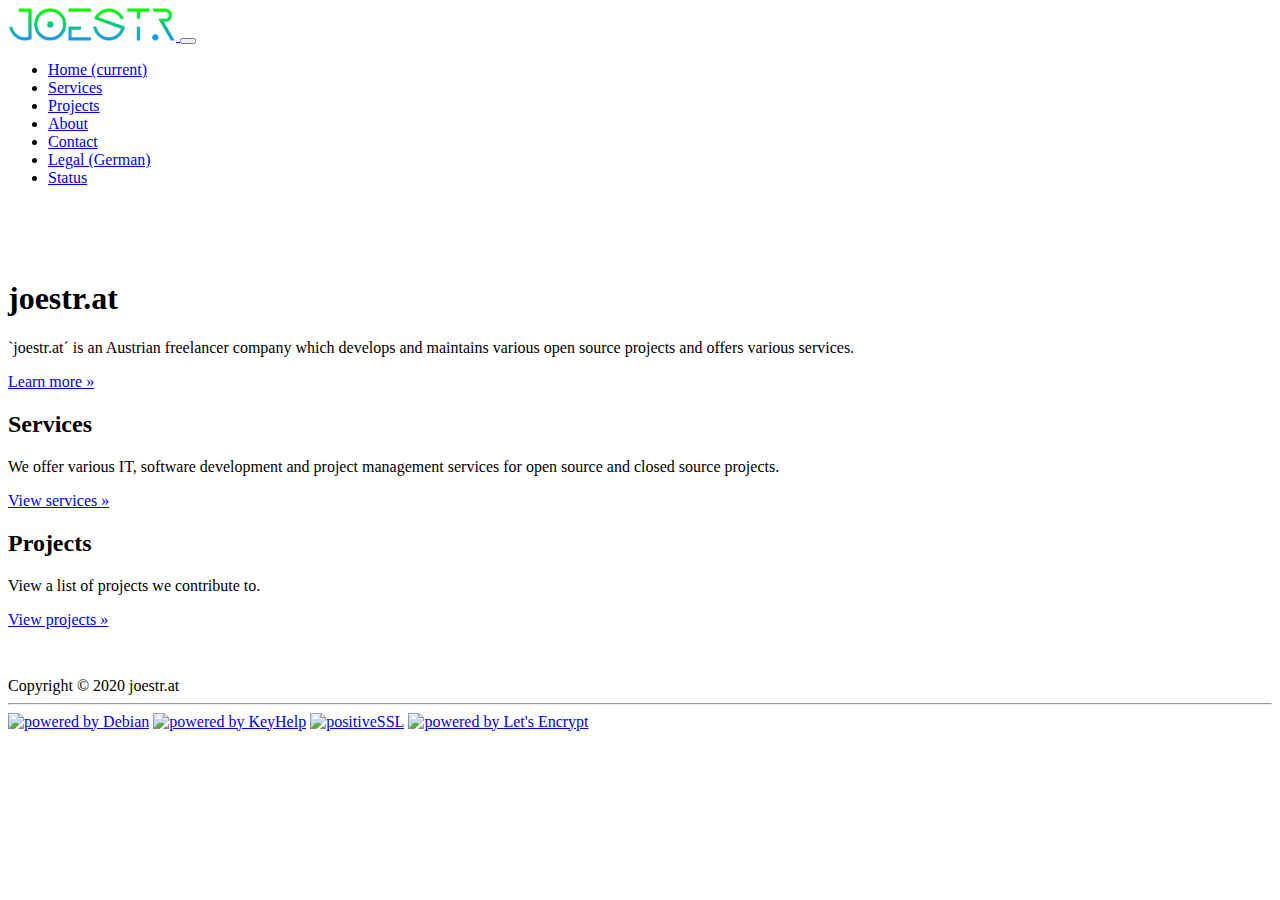
==== index.html @ 5ca176f8 "adds sitemap and robots; removes index.html in links" ====
<!doctype html>
<html lang="en" class="h-100">

<head>
  <meta http-equiv="content-type" content="text/html; charset=UTF-8" />
  <meta charset="utf-8" />
  <meta name="viewport" content="width=device-width, initial-scale=1, shrink-to-fit=no" />
  <meta name="author" content="Joel Strasser" />
  <meta name="description"
    content="`joestr.at´ is an Austrian freelancer company which develops and maintains various services and projects." />
  <meta name="keywords"
    content="Java, HTML, CSS, JavaScript, Powershell, Bash, Web, REST, JSON, Austria, Österreich, Carinthia, Kärnten" />
  <title>joestr.at | Home</title>
  <link rel="canonical" href="https://www.joestr.at/" />
  <!-- Generic -->
  <link rel="icon" type="image/png" sizes="128x128" href="./assets/img/icon_128x128.png">
  <!-- Android  -->
  <link rel="manifest" href="./assets/favicon/manifest.json">
  <meta name="theme-color" content="#ffffff">
  <!-- Apple -->
  <link rel="apple-touch-icon" type="image/png" sizes="128x128" href="./assets/img/icon_128x128.png">
  <!-- Bootstrap CSS -->
  <link rel="stylesheet" type="text/css" href="https://cdn-files.joestr.at/bootstrap_4.5.0/css/bootstrap.min.css"
    rel="stylesheet" />
  <link rel="stylesheet" type="text/css" href="./assets/css/custom.css" rel="stylesheet" />
  <link rel="stylesheet" type="text/css" href="https://cdn-files.joestr.at/fontawesome-free_web_5.13.0/css/all.min.css"
    rel="stylesheet" />
  <link rel="stylesheet" type="text/css" href="https://cdn-files.joestr.at/cookieconsent_3.1.1/cookieconsent.min.css" />
  <!-- JavaScript -->
  <script src="https://cdn-files.joestr.at/jquery_3.5.1/jquery.min.js"></script>
  <script src="https://cdn-files.joestr.at/popper.js_1.16.0/popper.min.js"></script>
  <script src="https://cdn-files.joestr.at/bootstrap_4.5.0/js/bootstrap.bundle.min.js"></script>
  <script src="https://cdn-files.joestr.at/cookieconsent_3.1.1/cookieconsent.min.js"></script>
</head>

<body class="d-flex flex-column h-100">
  <header>
    <nav class="navbar navbar-expand-md navbar-dark bg-dark fixed-top">
      <div class="container">
        <a class="navbar-brand" href="#">
          <img src="./assets/img/logo_450x88.png" alt="joestr.at" width="168px" height="33px" />
        </a>
        <button class="navbar-toggler" type="button" data-toggle="collapse" data-target="#navbarsExampleDefault"
          aria-controls="navbarsExampleDefault" aria-expanded="false" aria-label="Toggle navigation">
          <span class="navbar-toggler-icon"></span>
        </button>
        <div class="collapse navbar-collapse" id="navbarsExampleDefault">
          <ul class="navbar-nav mr-auto">
            <li class="nav-item active">
              <a class="nav-link" href="./">Home <span class="sr-only">(current)</span></a>
            </li>
            <li class="nav-item">
              <a class="nav-link" href="./services/">Services</a>
            </li>
            <li class="nav-item">
              <a class="nav-link" href="./projects/">Projects</a>
            </li>
            <li class="nav-item">
              <a class="nav-link" href="./about/">About</a>
            </li>
            <li class="nav-item">
              <a class="nav-link" href="./contact/">Contact</a>
            </li>
            <li class="nav-item">
              <a class="nav-link" href="./legal/">Legal (German)</a>
            </li>
            <li class="nav-item">
              <a class="nav-link" href="https://status.joestr.at" target="_blank">Status</a>
            </li>
          </ul>
        </div>
      </div>
    </nav>
  </header>
  <main role="main" class="jsat-jumbotron-main">
    <div class="jumbotron">
      <div class="container">
        <h1 class="display-3">joestr.at</h1>
        <p>`joestr.at´ is an Austrian freelancer company which develops and maintains various open source projects and
          offers various services.</p>
        <p><a class="btn btn-primary btn-lg" href="./about/" role="button">Learn more &raquo;</a></p>
      </div>
    </div>
    <div class="container">
      <div class="row">
        <div class="col-md-4">
          <h2>Services</h2>
          <p>We offer various IT, software development and project management services for open source and closed source
            projects.</p>
          <p><a class="btn btn-secondary" href="./services/" role="button">View services &raquo;</a></p>
        </div>
        <div class="col-md-4">
          <h2>Projects</h2>
          <p>View a list of projects we contribute to.</p>
          <p><a class="btn btn-secondary" href="./projects/" role="button">View projects &raquo;</a></p>
        </div>
      </div>
  </main>
  <footer class="footer mt-auto py-3 bg-light">
    <div class="container">
      <span class="text-muted">Copyright &copy; 2020 joestr.at</span>
    </div>
    <hr />
    <div class="container">
      <a href="https://www.debian.org" target="_blank"><img src="https://www.debian.org/logos/bouton.jpg" alt="powered by Debian" width="62px" height="25px"/></a>
      <a href="https://www.keyhelp.de/en/" target="_blank"><img src="https://www.keyhelp.de/wp-content/uploads/2020/04/powered_by_keyhelp_transparent_compact.svg" alt="powered by KeyHelp" width="45px" height="25px"/></a>
      <a href="https://secure.trust-provider.com/ttb_searcher/trustlogo?v_querytype=W&v_shortname=POSDV&v_search=https://www.joestr.at/&x=6&y=5" target="_blank"><img src="https://www.positivessl.com/images/seals/positivessl_trust_seal_lg_222x54.png" alt="positiveSSL" width="103px" height="25px"/></a>
      <a href="https://www.letsencrypt.org" target="_blank"><img src="https://letsencrypt.org/images/le-logo-standard.svg" alt="powered by Let's Encrypt" width="31px" height="25px"/></a>
    </div>
  </footer>
  <script src="./assets/js/custom_cookieconsent.js"></script>
</body>

</html>
---- assets/css/custom.css ----
.jsat-jumbotron-main {
  padding-top: 3.5rem;
  padding-bottom: 2rem;
}

.jsat-content-main {
  padding-top: 6rem;
  padding-bottom: 2rem;
}
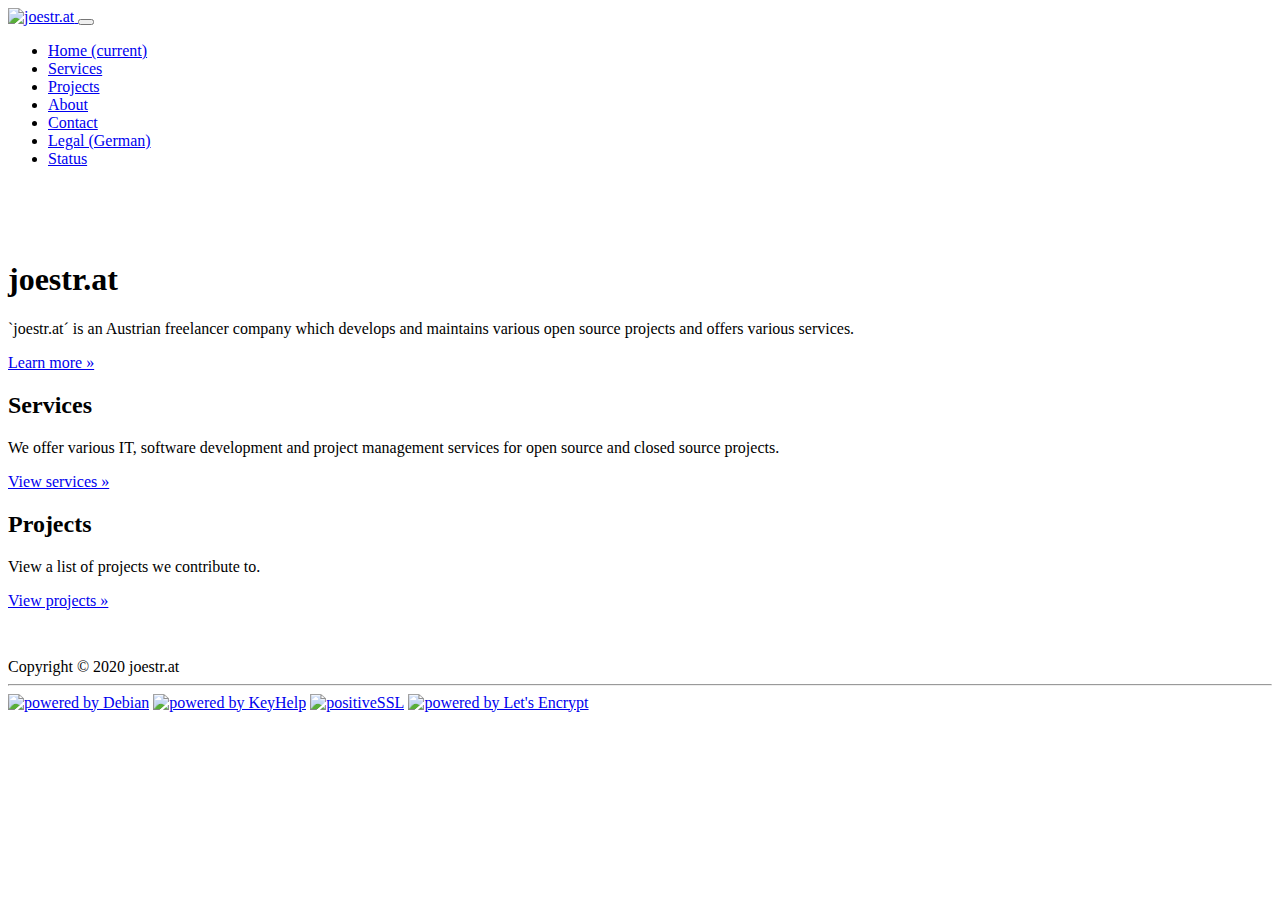
==== commit 85de989c: "logos on cdn;" ====
--- a/index.html
+++ b/index.html
@@ -13,24 +13,26 @@
   <title>joestr.at | Home</title>
   <link rel="canonical" href="https://www.joestr.at/" />
   <!-- Generic -->
-  <link rel="icon" type="image/png" sizes="128x128" href="./assets/img/icon_128x128.png">
+  <link rel="icon" type="image/png" sizes="128x128" href="https://cdn.joestr.at/joestr.at_logos/jstr-logo_black_transparent_128x128.png">
   <!-- Android  -->
-  <link rel="manifest" href="./assets/favicon/manifest.json">
+  <link rel="manifest" href="./assets/manifest.json">
   <meta name="theme-color" content="#ffffff">
   <!-- Apple -->
-  <link rel="apple-touch-icon" type="image/png" sizes="128x128" href="./assets/img/icon_128x128.png">
-  <!-- Bootstrap CSS -->
-  <link rel="stylesheet" type="text/css" href="https://cdn-files.joestr.at/bootstrap_4.5.0/css/bootstrap.min.css"
+  <link rel="apple-touch-icon" type="image/png" sizes="128x128" href="https://cdn.joestr.at/joestr.at_logos/jstr-logo_black_transparent_128x128.png">
+  <!-- Microsoft -->
+  <meta name="msapplication-config" content="./assets/browserconfig.xml"/>
+  <!-- CSS -->
+  <link rel="stylesheet" type="text/css" href="https://cdn.joestr.at/third-party/bootstrap_4.5.0/css/bootstrap.min.css"
     rel="stylesheet" />
-  <link rel="stylesheet" type="text/css" href="./assets/css/custom.css" rel="stylesheet" />
-  <link rel="stylesheet" type="text/css" href="https://cdn-files.joestr.at/fontawesome-free_web_5.13.0/css/all.min.css"
+  <link rel="stylesheet" type="text/css" href="./assets/custom.css" rel="stylesheet" />
+  <link rel="stylesheet" type="text/css" href="https://cdn.joestr.at/third-party/fontawesome-free-web_5.14.0/css/all.min.css"
     rel="stylesheet" />
-  <link rel="stylesheet" type="text/css" href="https://cdn-files.joestr.at/cookieconsent_3.1.1/cookieconsent.min.css" />
+  <link rel="stylesheet" type="text/css" href="https://cdn.joestr.at/third-party/cookieconsent_3.1.1/cookieconsent.min.css" />
   <!-- JavaScript -->
-  <script src="https://cdn-files.joestr.at/jquery_3.5.1/jquery.min.js"></script>
-  <script src="https://cdn-files.joestr.at/popper.js_1.16.0/popper.min.js"></script>
-  <script src="https://cdn-files.joestr.at/bootstrap_4.5.0/js/bootstrap.bundle.min.js"></script>
-  <script src="https://cdn-files.joestr.at/cookieconsent_3.1.1/cookieconsent.min.js"></script>
+  <script src="https://cdn.joestr.at/third-party/jquery_3.5.1/jquery.min.js"></script>
+  <script src="https://cdn.joestr.at/third-party/popper.js_1.16.0/popper.min.js"></script>
+  <script src="https://cdn.joestr.at/third-party/bootstrap_4.5.0/js/bootstrap.min.js"></script>
+  <script src="https://cdn.joestr.at/third-party/cookieconsent_3.1.1/cookieconsent.min.js"></script>
 </head>
 
 <body class="d-flex flex-column h-100">
@@ -38,7 +40,7 @@
     <nav class="navbar navbar-expand-md navbar-dark bg-dark fixed-top">
       <div class="container">
         <a class="navbar-brand" href="#">
-          <img src="./assets/img/logo_450x88.png" alt="joestr.at" width="168px" height="33px" />
+          <img src="https://cdn.joestr.at/joestr.at_logos/jstr-logo+domain_black_transparent_1920x640.png" alt="joestr.at" width="99px" height="33px"/>
         </a>
         <button class="navbar-toggler" type="button" data-toggle="collapse" data-target="#navbarsExampleDefault"
           aria-controls="navbarsExampleDefault" aria-expanded="false" aria-label="Toggle navigation">
@@ -104,11 +106,11 @@
     <div class="container">
       <a href="https://www.debian.org" target="_blank"><img src="https://www.debian.org/logos/bouton.jpg" alt="powered by Debian" width="62px" height="25px"/></a>
       <a href="https://www.keyhelp.de/en/" target="_blank"><img src="https://www.keyhelp.de/wp-content/uploads/2020/04/powered_by_keyhelp_transparent_compact.svg" alt="powered by KeyHelp" width="45px" height="25px"/></a>
-      <a href="https://secure.trust-provider.com/ttb_searcher/trustlogo?v_querytype=W&v_shortname=POSDV&v_search=https://www.joestr.at/&x=6&y=5" target="_blank"><img src="https://www.positivessl.com/images/seals/positivessl_trust_seal_lg_222x54.png" alt="positiveSSL" width="103px" height="25px"/></a>
+      <a href="https://secure.trust-provider.com/ttb_searcher/trustlogo?v_querytype=W&v_shortname=POSDV&v_search=joestr.at&x=6&y=5" target="_blank"><img src="https://www.positivessl.com/images/seals/positivessl_trust_seal_lg_222x54.png" alt="positiveSSL" width="103px" height="25px"/></a>
       <a href="https://www.letsencrypt.org" target="_blank"><img src="https://letsencrypt.org/images/le-logo-standard.svg" alt="powered by Let's Encrypt" width="31px" height="25px"/></a>
     </div>
   </footer>
-  <script src="./assets/js/custom_cookieconsent.js"></script>
+  <script src="./assets/custom_cookieconsent.js"></script>
 </body>
 
 </html>--- a/assets/custom.css
+++ b/assets/custom.css
@@ -0,0 +1,9 @@
+.jsat-jumbotron-main {
+  padding-top: 3.5rem;
+  padding-bottom: 2rem;
+}
+
+.jsat-content-main {
+  padding-top: 6rem;
+  padding-bottom: 2rem;
+}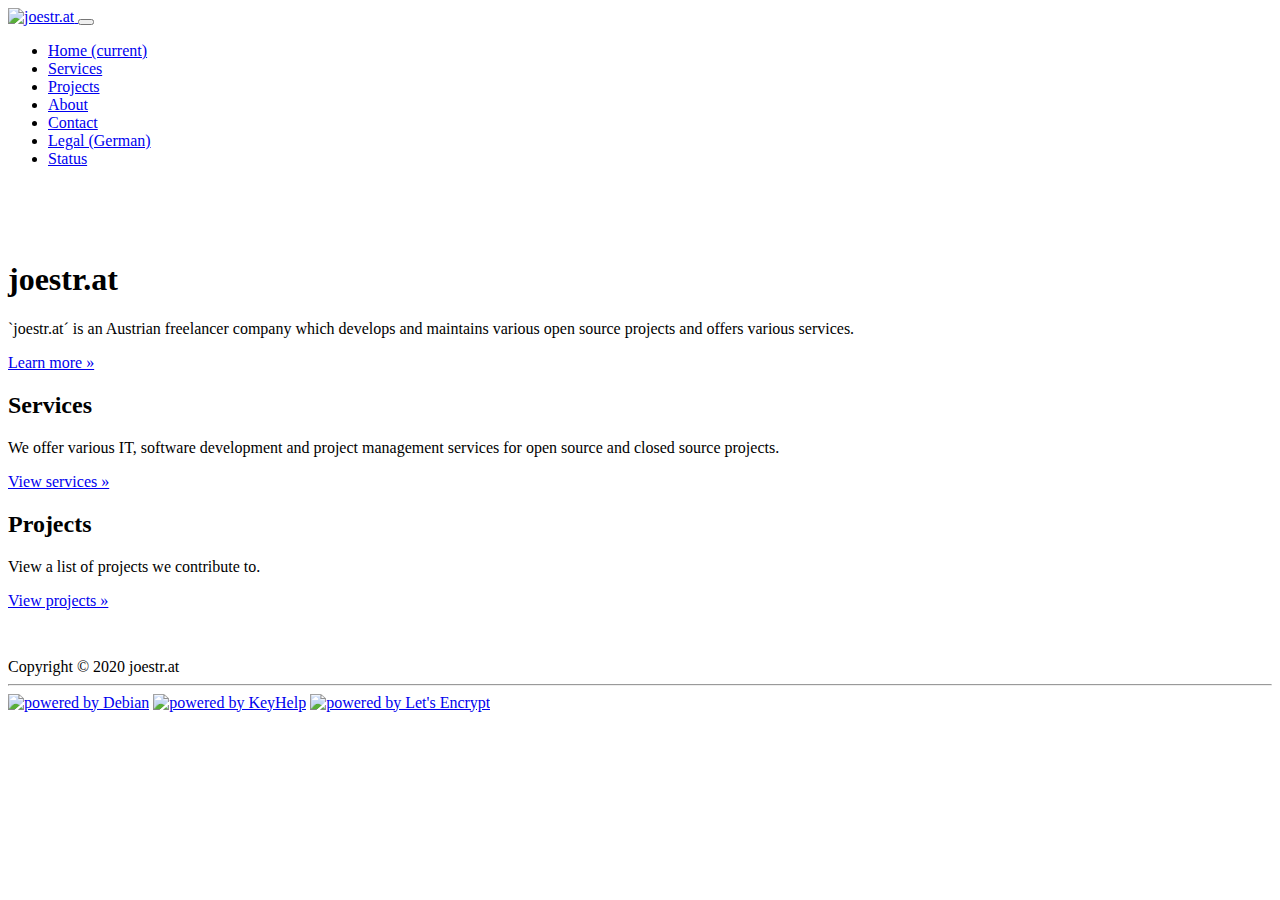
==== commit 7c1fa544: "adds proper trust logo;" ====
--- a/index.html
+++ b/index.html
@@ -33,6 +33,7 @@
   <script src="https://cdn.joestr.at/third-party/popper.js_1.16.0/popper.min.js"></script>
   <script src="https://cdn.joestr.at/third-party/bootstrap_4.5.0/js/bootstrap.min.js"></script>
   <script src="https://cdn.joestr.at/third-party/cookieconsent_3.1.1/cookieconsent.min.js"></script>
+  <script src="https://secure.trust-provider.com/trustlogo/javascript/trustlogo.js" type="text/javascript"></script>
 </head>
 
 <body class="d-flex flex-column h-100">
@@ -106,7 +107,9 @@
     <div class="container">
       <a href="https://www.debian.org" target="_blank"><img src="https://www.debian.org/logos/bouton.jpg" alt="powered by Debian" width="62px" height="25px"/></a>
       <a href="https://www.keyhelp.de/en/" target="_blank"><img src="https://www.keyhelp.de/wp-content/uploads/2020/04/powered_by_keyhelp_transparent_compact.svg" alt="powered by KeyHelp" width="45px" height="25px"/></a>
-      <a href="https://secure.trust-provider.com/ttb_searcher/trustlogo?v_querytype=W&v_shortname=POSDV&v_search=joestr.at&x=6&y=5" target="_blank"><img src="https://www.positivessl.com/images/seals/positivessl_trust_seal_lg_222x54.png" alt="positiveSSL" width="103px" height="25px"/></a>
+      <script type="text/javascript">
+        TrustLogo("https://www.positivessl.com/images/seals/positivessl_trust_seal_sm_124x32.png", "POSDV", "none");
+      </script>
       <a href="https://www.letsencrypt.org" target="_blank"><img src="https://letsencrypt.org/images/le-logo-standard.svg" alt="powered by Let's Encrypt" width="31px" height="25px"/></a>
     </div>
   </footer>
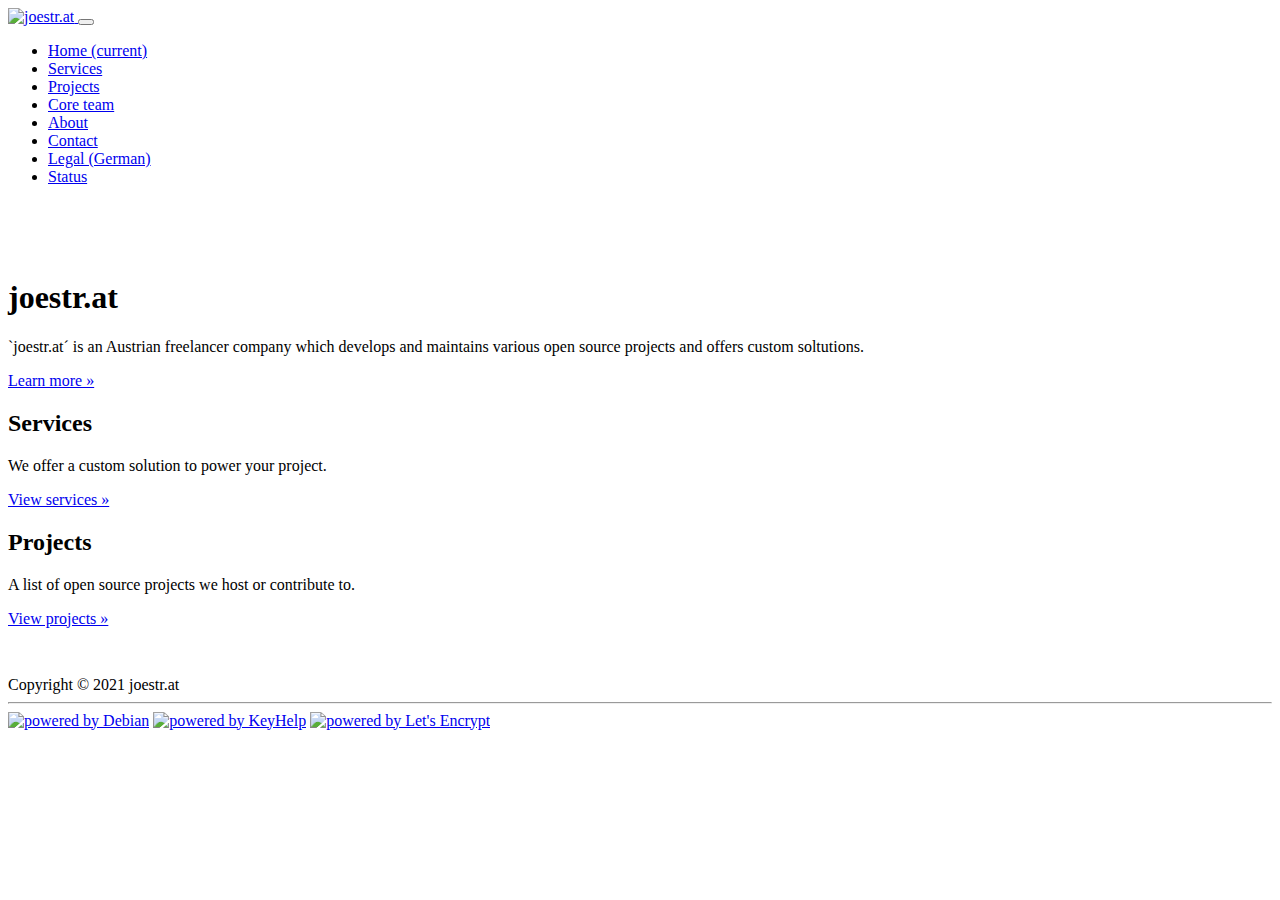
==== commit f374a678: "updates whole website;" ====
--- a/index.html
+++ b/index.html
@@ -59,6 +59,9 @@
               <a class="nav-link" href="./projects/">Projects</a>
             </li>
             <li class="nav-item">
+              <a class="nav-link" href="./core-team/">Core team</a>
+            </li>
+            <li class="nav-item">
               <a class="nav-link" href="./about/">About</a>
             </li>
             <li class="nav-item">
@@ -80,7 +83,7 @@
       <div class="container">
         <h1 class="display-3">joestr.at</h1>
         <p>`joestr.at´ is an Austrian freelancer company which develops and maintains various open source projects and
-          offers various services.</p>
+          offers custom soltutions.</p>
         <p><a class="btn btn-primary btn-lg" href="./about/" role="button">Learn more &raquo;</a></p>
       </div>
     </div>
@@ -88,20 +91,19 @@
       <div class="row">
         <div class="col-md-4">
           <h2>Services</h2>
-          <p>We offer various IT, software development and project management services for open source and closed source
-            projects.</p>
+          <p>We offer a custom solution to power your project.</p>
           <p><a class="btn btn-secondary" href="./services/" role="button">View services &raquo;</a></p>
         </div>
         <div class="col-md-4">
           <h2>Projects</h2>
-          <p>View a list of projects we contribute to.</p>
+          <p>A list of open source projects we host or contribute to.</p>
           <p><a class="btn btn-secondary" href="./projects/" role="button">View projects &raquo;</a></p>
         </div>
       </div>
   </main>
   <footer class="footer mt-auto py-3 bg-light">
     <div class="container">
-      <span class="text-muted">Copyright &copy; 2020 joestr.at</span>
+      <span class="text-muted">Copyright &copy; 2021 joestr.at</span>
     </div>
     <hr />
     <div class="container">
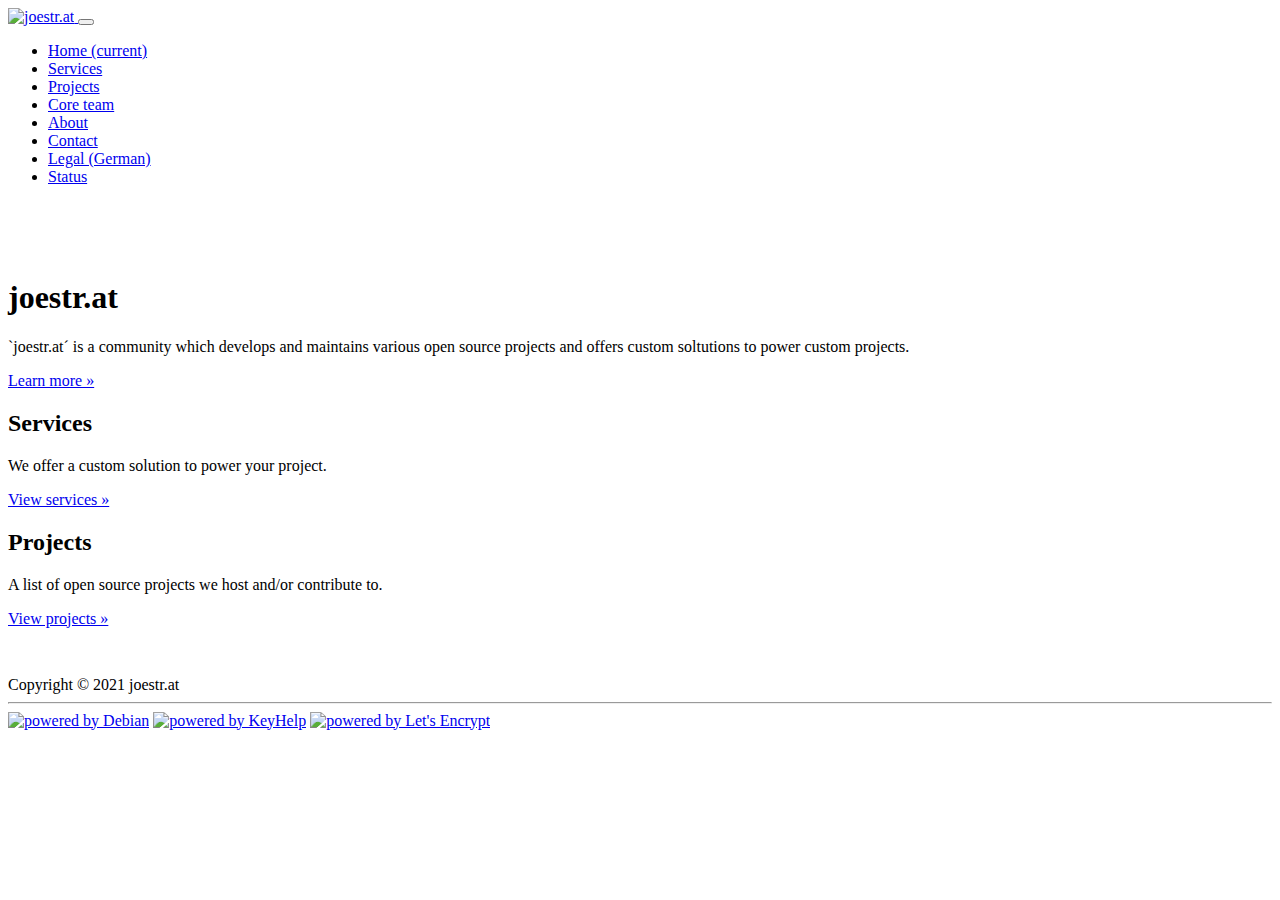
==== commit 641748c7: "updates site;" ====
--- a/index.html
+++ b/index.html
@@ -7,7 +7,7 @@
   <meta name="viewport" content="width=device-width, initial-scale=1, shrink-to-fit=no" />
   <meta name="author" content="Joel Strasser" />
   <meta name="description"
-    content="`joestr.at´ is an Austrian freelancer company which develops and maintains various services and projects." />
+    content="`joestr.at´ is a community which develops and maintains various services and projects." />
   <meta name="keywords"
     content="Java, HTML, CSS, JavaScript, Powershell, Bash, Web, REST, JSON, Austria, Österreich, Carinthia, Kärnten" />
   <title>joestr.at | Home</title>
@@ -82,8 +82,8 @@
     <div class="jumbotron">
       <div class="container">
         <h1 class="display-3">joestr.at</h1>
-        <p>`joestr.at´ is an Austrian freelancer company which develops and maintains various open source projects and
-          offers custom soltutions.</p>
+        <p>`joestr.at´ is a community which develops and maintains various open source projects and
+          offers custom soltutions to power custom projects.</p>
         <p><a class="btn btn-primary btn-lg" href="./about/" role="button">Learn more &raquo;</a></p>
       </div>
     </div>
@@ -96,7 +96,7 @@
         </div>
         <div class="col-md-4">
           <h2>Projects</h2>
-          <p>A list of open source projects we host or contribute to.</p>
+          <p>A list of open source projects we host and/or contribute to.</p>
           <p><a class="btn btn-secondary" href="./projects/" role="button">View projects &raquo;</a></p>
         </div>
       </div>
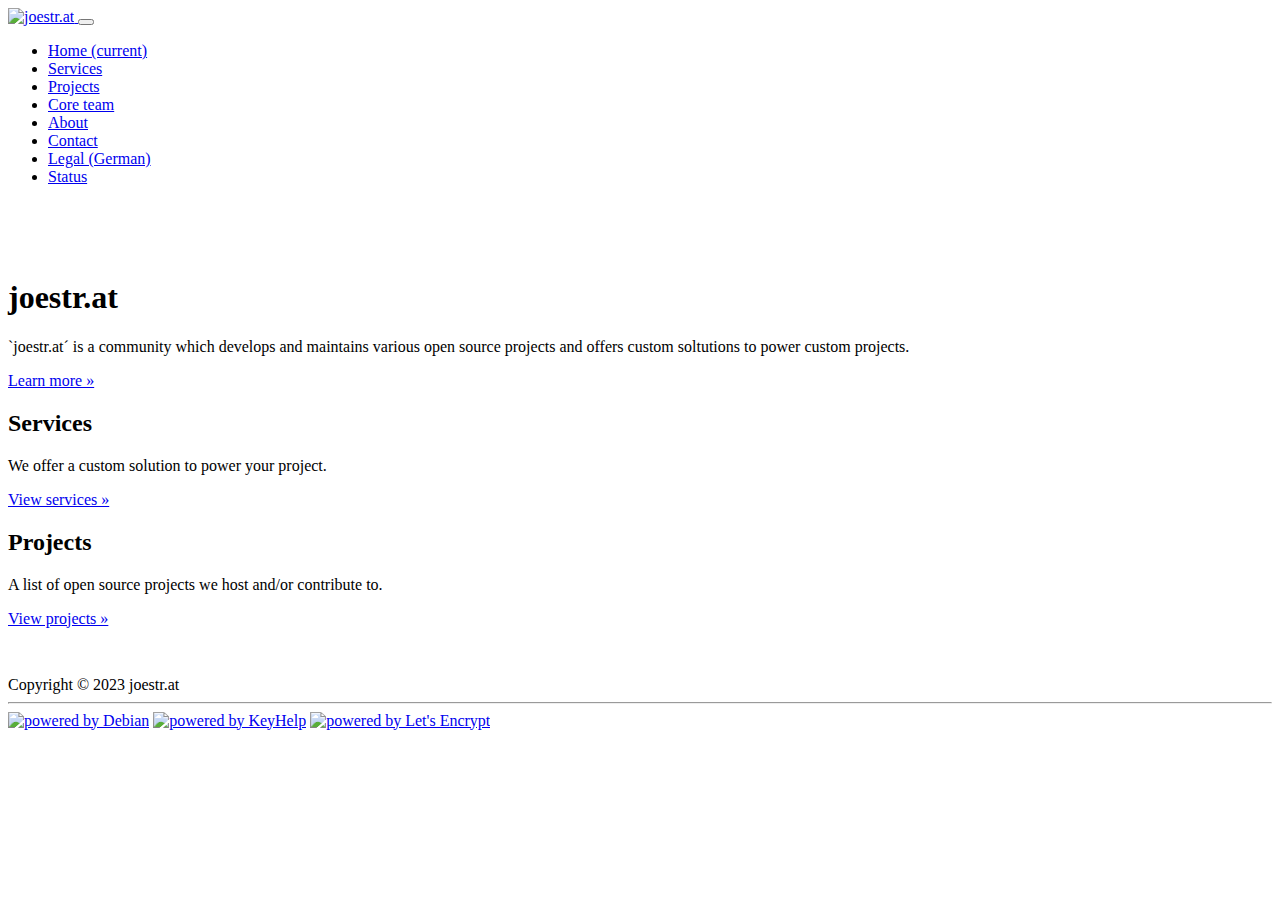
==== commit 41845c22: "add software signing gpg key" ====
--- a/index.html
+++ b/index.html
@@ -1,121 +1,121 @@
-<!doctype html>
-<html lang="en" class="h-100">
-
-<head>
-  <meta http-equiv="content-type" content="text/html; charset=UTF-8" />
-  <meta charset="utf-8" />
-  <meta name="viewport" content="width=device-width, initial-scale=1, shrink-to-fit=no" />
-  <meta name="author" content="Joel Strasser" />
-  <meta name="description"
-    content="`joestr.at´ is a community which develops and maintains various services and projects." />
-  <meta name="keywords"
-    content="Java, HTML, CSS, JavaScript, Powershell, Bash, Web, REST, JSON, Austria, Österreich, Carinthia, Kärnten" />
-  <title>joestr.at | Home</title>
-  <link rel="canonical" href="https://www.joestr.at/" />
-  <!-- Generic -->
-  <link rel="icon" type="image/png" sizes="128x128" href="https://cdn.joestr.at/joestr.at_logos/jstr-logo_black_transparent_128x128.png">
-  <!-- Android  -->
-  <link rel="manifest" href="./assets/manifest.json">
-  <meta name="theme-color" content="#ffffff">
-  <!-- Apple -->
-  <link rel="apple-touch-icon" type="image/png" sizes="128x128" href="https://cdn.joestr.at/joestr.at_logos/jstr-logo_black_transparent_128x128.png">
-  <!-- Microsoft -->
-  <meta name="msapplication-config" content="./assets/browserconfig.xml"/>
-  <!-- CSS -->
-  <link rel="stylesheet" type="text/css" href="https://cdn.joestr.at/third-party/bootstrap_4.5.0/css/bootstrap.min.css"
-    rel="stylesheet" />
-  <link rel="stylesheet" type="text/css" href="./assets/custom.css" rel="stylesheet" />
-  <link rel="stylesheet" type="text/css" href="https://cdn.joestr.at/third-party/fontawesome-free-web_5.14.0/css/all.min.css"
-    rel="stylesheet" />
-  <link rel="stylesheet" type="text/css" href="https://cdn.joestr.at/third-party/cookieconsent_3.1.1/cookieconsent.min.css" />
-  <!-- JavaScript -->
-  <script src="https://cdn.joestr.at/third-party/jquery_3.5.1/jquery.min.js"></script>
-  <script src="https://cdn.joestr.at/third-party/popper.js_1.16.0/popper.min.js"></script>
-  <script src="https://cdn.joestr.at/third-party/bootstrap_4.5.0/js/bootstrap.min.js"></script>
-  <script src="https://cdn.joestr.at/third-party/cookieconsent_3.1.1/cookieconsent.min.js"></script>
-  <script src="https://secure.trust-provider.com/trustlogo/javascript/trustlogo.js" type="text/javascript"></script>
-</head>
-
-<body class="d-flex flex-column h-100">
-  <header>
-    <nav class="navbar navbar-expand-md navbar-dark bg-dark fixed-top">
-      <div class="container">
-        <a class="navbar-brand" href="#">
-          <img src="https://cdn.joestr.at/joestr.at_logos/jstr-logo+domain_black_transparent_1920x640.png" alt="joestr.at" width="99px" height="33px"/>
-        </a>
-        <button class="navbar-toggler" type="button" data-toggle="collapse" data-target="#navbarsExampleDefault"
-          aria-controls="navbarsExampleDefault" aria-expanded="false" aria-label="Toggle navigation">
-          <span class="navbar-toggler-icon"></span>
-        </button>
-        <div class="collapse navbar-collapse" id="navbarsExampleDefault">
-          <ul class="navbar-nav mr-auto">
-            <li class="nav-item active">
-              <a class="nav-link" href="./">Home <span class="sr-only">(current)</span></a>
-            </li>
-            <li class="nav-item">
-              <a class="nav-link" href="./services/">Services</a>
-            </li>
-            <li class="nav-item">
-              <a class="nav-link" href="./projects/">Projects</a>
-            </li>
-            <li class="nav-item">
-              <a class="nav-link" href="./core-team/">Core team</a>
-            </li>
-            <li class="nav-item">
-              <a class="nav-link" href="./about/">About</a>
-            </li>
-            <li class="nav-item">
-              <a class="nav-link" href="./contact/">Contact</a>
-            </li>
-            <li class="nav-item">
-              <a class="nav-link" href="./legal/">Legal (German)</a>
-            </li>
-            <li class="nav-item">
-              <a class="nav-link" href="https://status.joestr.at" target="_blank">Status</a>
-            </li>
-          </ul>
-        </div>
-      </div>
-    </nav>
-  </header>
-  <main role="main" class="jsat-jumbotron-main">
-    <div class="jumbotron">
-      <div class="container">
-        <h1 class="display-3">joestr.at</h1>
-        <p>`joestr.at´ is a community which develops and maintains various open source projects and
-          offers custom soltutions to power custom projects.</p>
-        <p><a class="btn btn-primary btn-lg" href="./about/" role="button">Learn more &raquo;</a></p>
-      </div>
-    </div>
-    <div class="container">
-      <div class="row">
-        <div class="col-md-4">
-          <h2>Services</h2>
-          <p>We offer a custom solution to power your project.</p>
-          <p><a class="btn btn-secondary" href="./services/" role="button">View services &raquo;</a></p>
-        </div>
-        <div class="col-md-4">
-          <h2>Projects</h2>
-          <p>A list of open source projects we host and/or contribute to.</p>
-          <p><a class="btn btn-secondary" href="./projects/" role="button">View projects &raquo;</a></p>
-        </div>
-      </div>
-  </main>
-  <footer class="footer mt-auto py-3 bg-light">
-    <div class="container">
-      <span class="text-muted">Copyright &copy; 2021 joestr.at</span>
-    </div>
-    <hr />
-    <div class="container">
-      <a href="https://www.debian.org" target="_blank"><img src="https://www.debian.org/logos/bouton.jpg" alt="powered by Debian" width="62px" height="25px"/></a>
-      <a href="https://www.keyhelp.de/en/" target="_blank"><img src="https://www.keyhelp.de/wp-content/uploads/2020/04/powered_by_keyhelp_transparent_compact.svg" alt="powered by KeyHelp" width="45px" height="25px"/></a>
-      <script type="text/javascript">
-        TrustLogo("https://www.positivessl.com/images/seals/positivessl_trust_seal_sm_124x32.png", "POSDV", "none");
-      </script>
-      <a href="https://www.letsencrypt.org" target="_blank"><img src="https://letsencrypt.org/images/le-logo-standard.svg" alt="powered by Let's Encrypt" width="31px" height="25px"/></a>
-    </div>
-  </footer>
-  <script src="./assets/custom_cookieconsent.js"></script>
-</body>
-
+<!doctype html>
+<html lang="en" class="h-100">
+
+<head>
+  <meta http-equiv="content-type" content="text/html; charset=UTF-8" />
+  <meta charset="utf-8" />
+  <meta name="viewport" content="width=device-width, initial-scale=1, shrink-to-fit=no" />
+  <meta name="author" content="Joel Strasser" />
+  <meta name="description"
+    content="`joestr.at´ is a community which develops and maintains various services and projects." />
+  <meta name="keywords"
+    content="Java, HTML, CSS, JavaScript, Powershell, Bash, Web, REST, JSON, Austria, Österreich, Carinthia, Kärnten" />
+  <title>joestr.at | Home</title>
+  <link rel="canonical" href="https://www.joestr.at/" />
+  <!-- Generic -->
+  <link rel="icon" type="image/png" sizes="128x128" href="https://files.joestr.at/logos/jstr-logo_black_transparent_128x128.png">
+  <!-- Android  -->
+  <link rel="manifest" href="./assets/manifest.json">
+  <meta name="theme-color" content="#ffffff">
+  <!-- Apple -->
+  <link rel="apple-touch-icon" type="image/png" sizes="128x128" href="https://files.joestr.at/logos/jstr-logo_black_transparent_128x128.png">
+  <!-- Microsoft -->
+  <meta name="msapplication-config" content="./assets/browserconfig.xml"/>
+  <!-- CSS -->
+  <link rel="stylesheet" type="text/css" href="https://assets.x3cdn.com/bootstrap/4.5.0/css/bootstrap.min.css"
+    rel="stylesheet" />
+  <link rel="stylesheet" type="text/css" href="./assets/custom.css" rel="stylesheet" />
+  <link rel="stylesheet" type="text/css" href="https://assets.x3cdn.com/fontawesome-free-web/5.14.0/css/all.min.css"
+    rel="stylesheet" />
+  <link rel="stylesheet" type="text/css" href="https://assets.x3cdn.com/cookieconsent/3.1.1/cookieconsent.min.css" />
+  <!-- JavaScript -->
+  <script src="https://assets.x3cdn.com/jquery/3.5.1/jquery.min.js"></script>
+  <script src="https://assets.x3cdn.com/popper.js/1.16.0/popper.min.js"></script>
+  <script src="https://assets.x3cdn.com/bootstrap/4.5.0/js/bootstrap.min.js"></script>
+  <script src="https://assets.x3cdn.com/cookieconsent/3.1.1/cookieconsent.min.js"></script>
+  <script src="https://secure.trust-provider.com/trustlogo/javascript/trustlogo.js" type="text/javascript"></script>
+</head>
+
+<body class="d-flex flex-column h-100">
+  <header>
+    <nav class="navbar navbar-expand-md navbar-dark bg-dark fixed-top">
+      <div class="container">
+        <a class="navbar-brand" href="#">
+          <img src="https://files.joestr.at/logos/jstr-logo+domain_black_transparent_1920x640.png" alt="joestr.at" width="99px" height="33px"/>
+        </a>
+        <button class="navbar-toggler" type="button" data-toggle="collapse" data-target="#navbarsExampleDefault"
+          aria-controls="navbarsExampleDefault" aria-expanded="false" aria-label="Toggle navigation">
+          <span class="navbar-toggler-icon"></span>
+        </button>
+        <div class="collapse navbar-collapse" id="navbarsExampleDefault">
+          <ul class="navbar-nav mr-auto">
+            <li class="nav-item active">
+              <a class="nav-link" href="./">Home <span class="sr-only">(current)</span></a>
+            </li>
+            <li class="nav-item">
+              <a class="nav-link" href="./services/">Services</a>
+            </li>
+            <li class="nav-item">
+              <a class="nav-link" href="./projects/">Projects</a>
+            </li>
+            <li class="nav-item">
+              <a class="nav-link" href="./core-team/">Core team</a>
+            </li>
+            <li class="nav-item">
+              <a class="nav-link" href="./about/">About</a>
+            </li>
+            <li class="nav-item">
+              <a class="nav-link" href="./contact/">Contact</a>
+            </li>
+            <li class="nav-item">
+              <a class="nav-link" href="./legal/">Legal (German)</a>
+            </li>
+            <li class="nav-item">
+              <a class="nav-link" href="https://status.joestr.at" target="_blank">Status</a>
+            </li>
+          </ul>
+        </div>
+      </div>
+    </nav>
+  </header>
+  <main role="main" class="jsat-jumbotron-main">
+    <div class="jumbotron">
+      <div class="container">
+        <h1 class="display-3">joestr.at</h1>
+        <p>`joestr.at´ is a community which develops and maintains various open source projects and
+          offers custom soltutions to power custom projects.</p>
+        <p><a class="btn btn-primary btn-lg" href="./about/" role="button">Learn more &raquo;</a></p>
+      </div>
+    </div>
+    <div class="container">
+      <div class="row">
+        <div class="col-md-4">
+          <h2>Services</h2>
+          <p>We offer a custom solution to power your project.</p>
+          <p><a class="btn btn-secondary" href="./services/" role="button">View services &raquo;</a></p>
+        </div>
+        <div class="col-md-4">
+          <h2>Projects</h2>
+          <p>A list of open source projects we host and/or contribute to.</p>
+          <p><a class="btn btn-secondary" href="./projects/" role="button">View projects &raquo;</a></p>
+        </div>
+      </div>
+  </main>
+  <footer class="footer mt-auto py-3 bg-light">
+    <div class="container">
+      <span class="text-muted">Copyright &copy; 2023 joestr.at</span>
+    </div>
+    <hr />
+    <div class="container">
+      <a href="https://www.debian.org" target="_blank"><img src="https://www.debian.org/logos/bouton.jpg" alt="powered by Debian" width="62px" height="25px"/></a>
+      <a href="https://www.keyhelp.de/en/" target="_blank"><img src="https://www.keyhelp.de/wp-content/uploads/2020/04/powered_by_keyhelp_transparent_compact.svg" alt="powered by KeyHelp" width="45px" height="25px"/></a>
+      <script type="text/javascript">
+        TrustLogo("https://www.positivessl.com/images/seals/positivessl_trust_seal_sm_124x32.png", "POSDV", "none");
+      </script>
+      <a href="https://www.letsencrypt.org" target="_blank"><img src="https://letsencrypt.org/images/le-logo-standard.svg" alt="powered by Let's Encrypt" width="31px" height="25px"/></a>
+    </div>
+  </footer>
+  <script src="./assets/custom_cookieconsent.js"></script>
+</body>
+
 </html>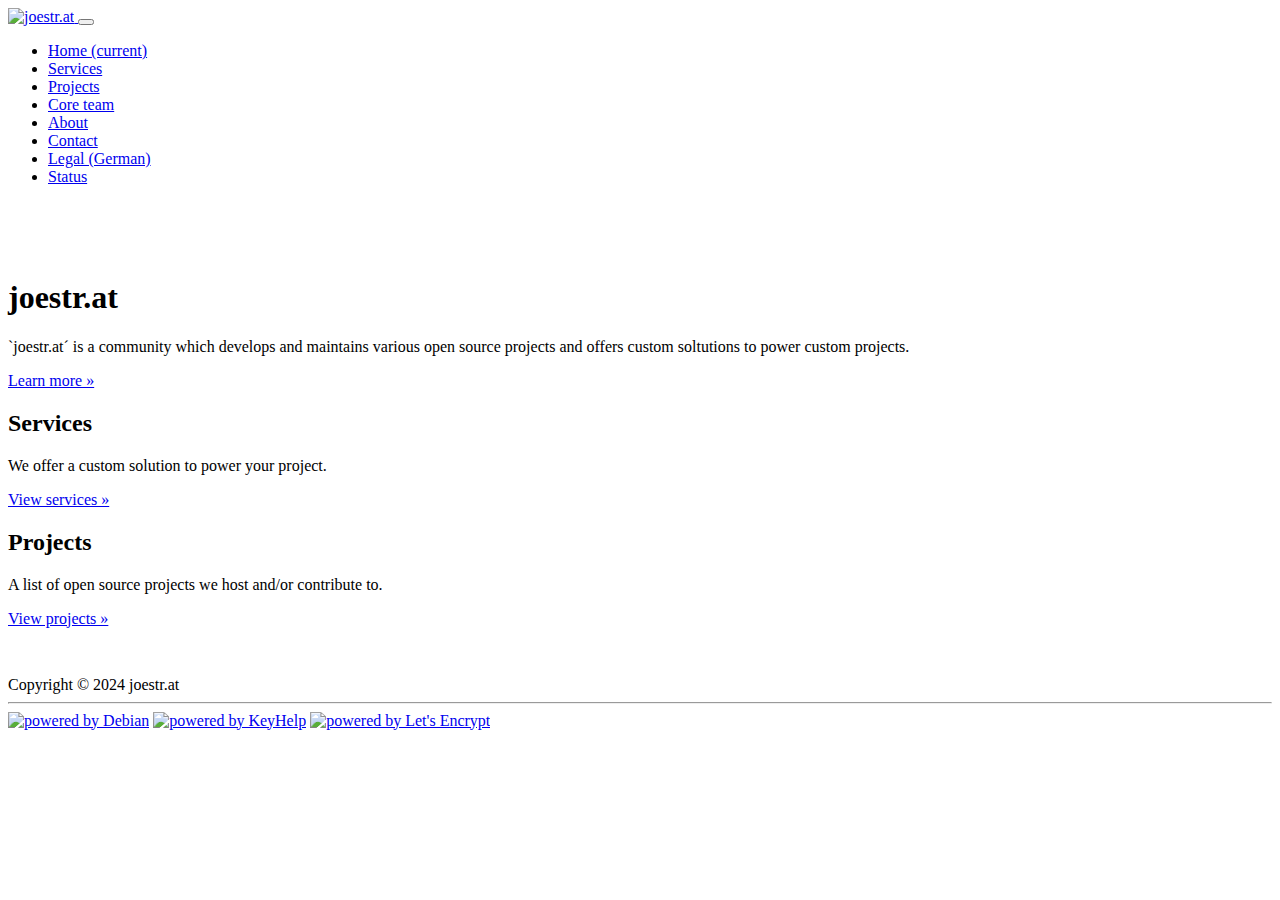
==== commit bc885411: "remove expired trustlogo" ====
--- a/index.html
+++ b/index.html
@@ -33,7 +33,16 @@
   <script src="https://assets.x3cdn.com/popper.js/1.16.0/popper.min.js"></script>
   <script src="https://assets.x3cdn.com/bootstrap/4.5.0/js/bootstrap.min.js"></script>
   <script src="https://assets.x3cdn.com/cookieconsent/3.1.1/cookieconsent.min.js"></script>
-  <script src="https://secure.trust-provider.com/trustlogo/javascript/trustlogo.js" type="text/javascript"></script>
+  <!-- Matomo Tag Manager -->
+  <script>
+    var _mtm = window._mtm = window._mtm || [];
+    _mtm.push({'mtm.startTime': (new Date().getTime()), 'event': 'mtm.Start'});
+    (function() {
+      var d=document, g=d.createElement('script'), s=d.getElementsByTagName('script')[0];
+      g.async=true; g.src='https://sniper.joestr.at/js/container_Jemjwtii.js'; s.parentNode.insertBefore(g,s);
+    })();
+  </script>
+  <!-- End Matomo Tag Manager -->
 </head>
 
 <body class="d-flex flex-column h-100">
@@ -103,16 +112,13 @@
   </main>
   <footer class="footer mt-auto py-3 bg-light">
     <div class="container">
-      <span class="text-muted">Copyright &copy; 2023 joestr.at</span>
+      <span class="text-muted">Copyright &copy; 2024 joestr.at</span>
     </div>
     <hr />
     <div class="container">
-      <a href="https://www.debian.org" target="_blank"><img src="https://www.debian.org/logos/bouton.jpg" alt="powered by Debian" width="62px" height="25px"/></a>
-      <a href="https://www.keyhelp.de/en/" target="_blank"><img src="https://www.keyhelp.de/wp-content/uploads/2020/04/powered_by_keyhelp_transparent_compact.svg" alt="powered by KeyHelp" width="45px" height="25px"/></a>
-      <script type="text/javascript">
-        TrustLogo("https://www.positivessl.com/images/seals/positivessl_trust_seal_sm_124x32.png", "POSDV", "none");
-      </script>
-      <a href="https://www.letsencrypt.org" target="_blank"><img src="https://letsencrypt.org/images/le-logo-standard.svg" alt="powered by Let's Encrypt" width="31px" height="25px"/></a>
+      <a href="https://www.debian.org" target="_blank"><img src="./assets/pictures/powered_by_debian.jpg" alt="powered by Debian" width="62px" height="25px"/></a>
+      <a href="https://www.keyweb.de/en/keyhelp/keyhelp/" target="_blank"><img src="./assets/pictures/powered_by_keyhelp.png" alt="powered by KeyHelp" width="45px" height="25px"/></a>
+      <a href="https://www.letsencrypt.org" target="_blank"><img src="./assets/pictures/le-logo-standard.svg" alt="powered by Let's Encrypt" width="31px" height="25px"/></a>
     </div>
   </footer>
   <script src="./assets/custom_cookieconsent.js"></script>
